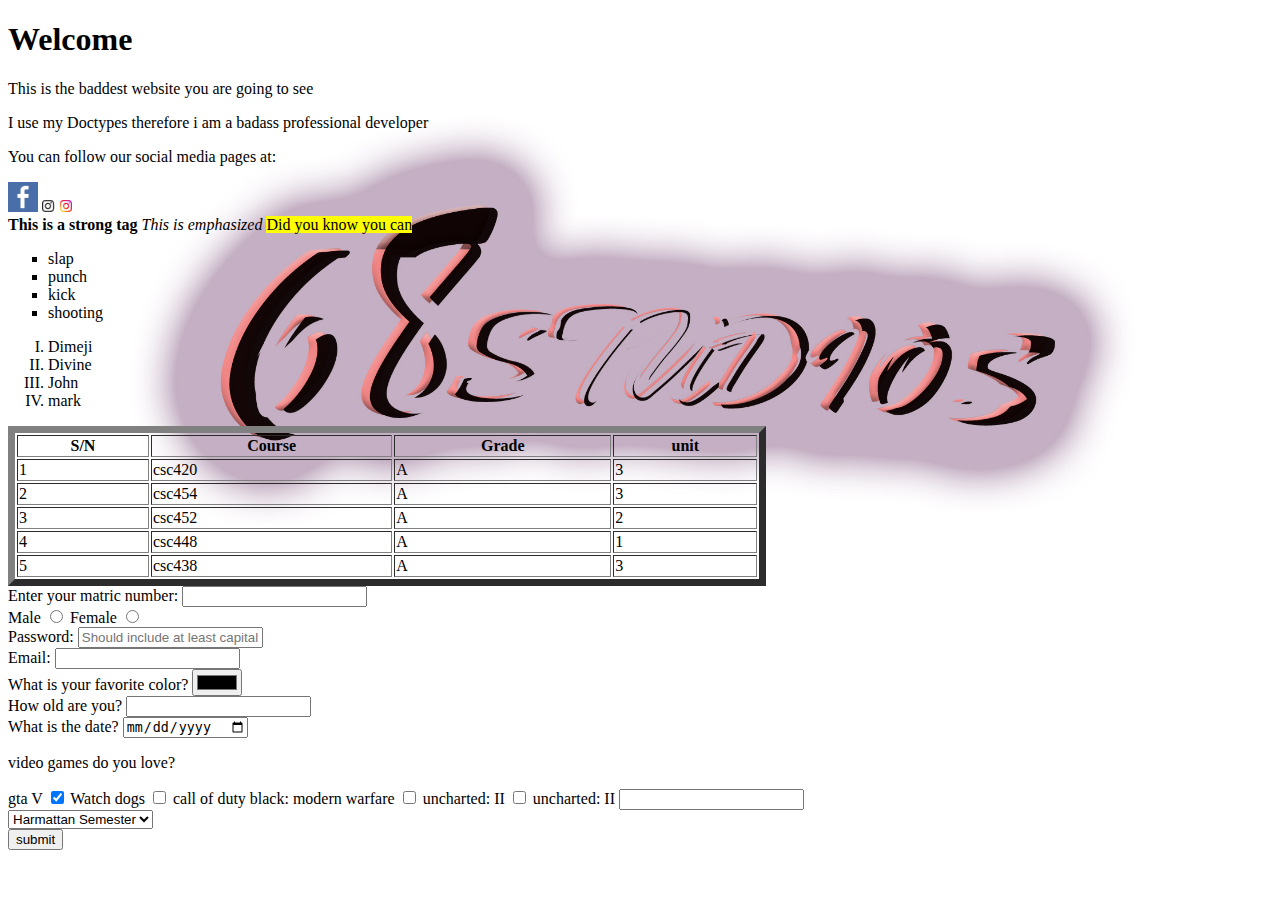
==== Html day 1/index.html @ 2732e6b1 "this is hcc's html class" ====
<!DOCTYPE html>
<html lang="en" >
    <head>
        <title>STL.com</title>
    </head>
    <body background="LOGO ME.jpg" style="background-size: contain"  >
        <h1>Welcome</h1>
        <p>This is the baddest website you are going to see</p>
        <p>I use my Doctypes therefore i am a badass professional developer</p>
        <p>You can follow our social media pages at:</p>
        <a href="https://facebook.com" target="_blank"><img src="facebook.png" alt="Studios image" width="30px" ></a>
        <a href="https://instagram.com" target="_blank"><img src="instagram.jpg" width="30px"></a><br/>
        <strong>This is a strong tag</strong>
        <em>This is emphasized</em>
        <mark>Did you know you can</mark>
        <ul type="square">
            <li>slap</li>
            <li>punch</li>
            <li>kick</li>
            <li>shooting</li>
        </ul>
        <ol type="I">
            <li>Dimeji</li>
            <li>Divine</li>
            <li>John</li>
            <li>mark</li>
        </ol>
        <table border="7px" width="60%">
            <thead>
                <tr>
                    <th>S/N</th>
                    <th>Course</th>
                    <th>Grade</th>
                    <th>unit</th>
                </tr>
            </thead>
            <tbody>
                <tr>
                    <td>1</td>
                    <td>csc420</td>
                    <td>A</td>
                    <td>3</td>
                </tr>
                <tr>
                    <td>2</td>
                    <td>csc454</td>
                    <td>A</td>
                    <td>3</td>
                </tr>
                <tr>
                    <td>3</td>
                    <td>csc452</td>
                    <td>A</td>
                    <td>2</td>
                </tr>
                <tr>
                        <td>4</td>
                        <td>csc448</td>
                        <td>A</td>
                        <td>1</td>
                    </tr>
                    <tr>
                            <td>5</td>
                            <td>csc438</td>
                            <td>A</td>
                            <td>3</td>
                        </tr>
            </tbody>
        </table>
       
        <form method="POST" action="https://stl.com/form_submitted" target="_blank">
            <div>
                <label for="matric_number">Enter your matric number:</label>
                <input type="text" name="mat_num" required>
            </div>
            <div>
                <label for="male">Male</label>
                <input type="radio" name="gender">
                                
                <label for="female">Female</label>
                <input type="radio" name="gender">
            </div>
            <div><label for="password">Password:</label>
                <input type="password" placeholder="Should include at least capital letter" name="password">
            </div>
            <div><label for="email">Email:</label>
                <input type="email">
            </div>
            <div><label for="fav_color">What is your favorite color?</label>
                <input type="color" name="color">
            </div>
            <div><label for="age">How old are you?</label>
                <input type="number">
            </div>
            <div>
                <label for="date">What is the date?</label>
                <input type="date">
            </div>
            <div>
               
                <div>
                    <p> video games do you love?</p>
                    <label for="video_games">gta V</label>
                    <input type="checkbox" checked>

                    <label for="video_games">Watch dogs</label>
                    <input type="checkbox" >

                    <label for="video_games">call of duty black: modern warfare</label>
                    <input type="checkbox">

                    <label for="video_games">uncharted: II</label>
                    <input type="checkbox">

                    <label for="video_games">uncharted: II</label>
                    <input type="">

                    
            </div>
            <div>
               
            <div>
                <select name="Results">
                    <option value="Harmattan Semester">Harmattan Semester</option>
                    <option value="Rain Semester">Rain Semester</option>
                    <option value="Sessional Result">Sessional Result</option>
                </select>
            </div>
            <div>
                <input type="submit" value="submit">
            </div>
            
        </form>

        
    </body>
    
</html>
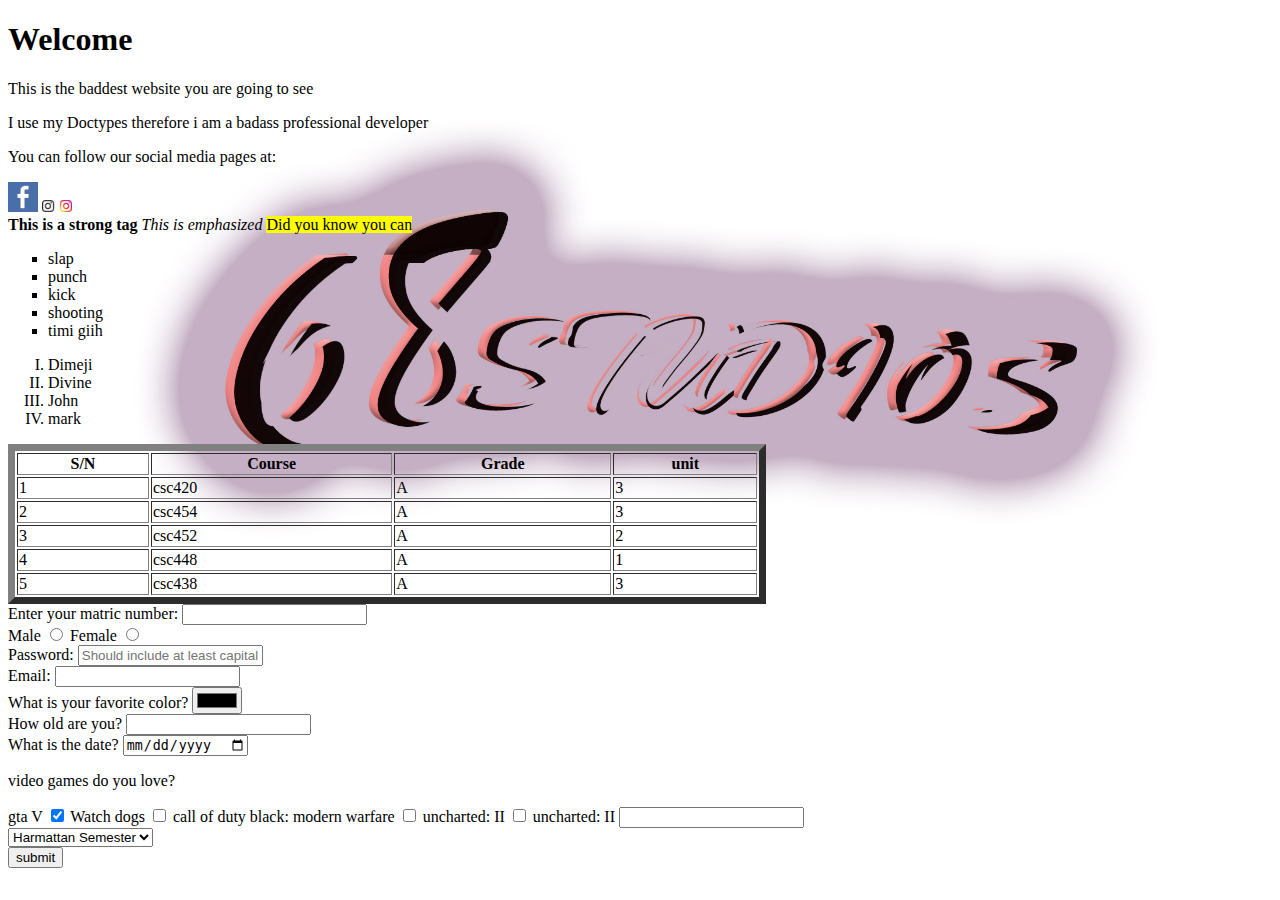
==== commit 12cf3e3e: "added a few lines" ====
--- a/Html day 1/index.html
+++ b/Html day 1/index.html
@@ -18,6 +18,7 @@
             <li>punch</li>
             <li>kick</li>
             <li>shooting</li>
+            <li>timi giih</li>
         </ul>
         <ol type="I">
             <li>Dimeji</li>
